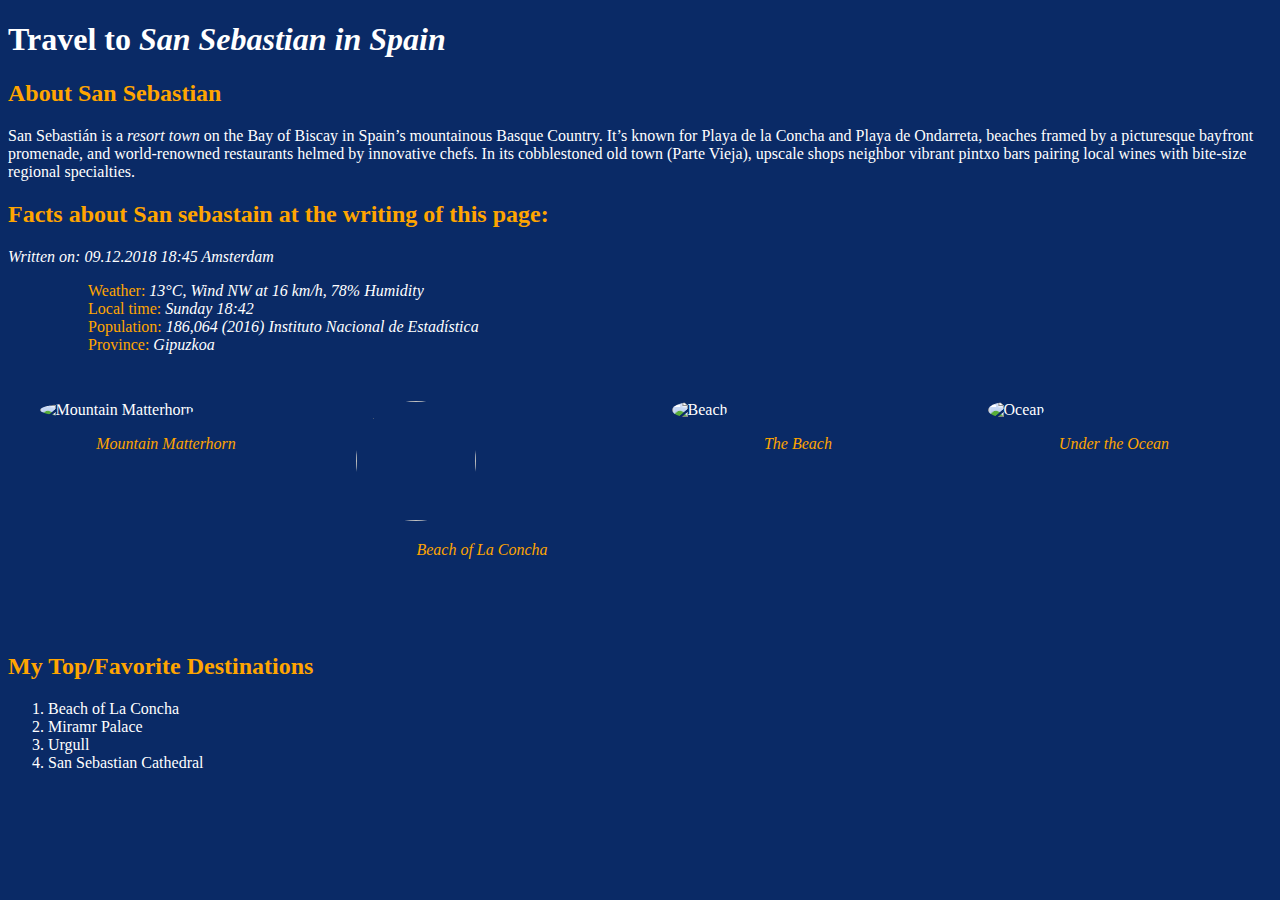
==== html-css/TravelWebPage/index.html @ 7107a1e1 "import projects from khan academy" ====
<!DOCTYPE html>
<html>
	<head>
		<meta charset="utf-8" />
		<title>Project: Travel webpage</title>
		<link rel="stylesheet" href="./assets/app.css" />
	</head>
	<body>
		<main>
			<h1>Travel to <em>San Sebastian in Spain</em></h1>
			<h2>About San Sebastian</h2>
			<p>
				San Sebastián is a <em>resort town</em> on the Bay of Biscay in Spain’s mountainous Basque
				Country. It’s known for Playa de la Concha and Playa de Ondarreta, beaches framed by a
				picturesque bayfront promenade, and world-renowned restaurants helmed by innovative chefs.
				In its cobblestoned old town (Parte Vieja), upscale shops neighbor vibrant pintxo bars
				pairing local wines with bite-size regional specialties.
			</p>
			<h2>Facts about San sebastain at the writing of this page: <strong></strong></h2>
			<p id="paragraph-written-on">Written on: 09.12.2018 18:45 Amsterdam</p>
			<ul>
				<ol>
					<span class="list-title">Weather:</span>
					<span class="list-fact">13°C, Wind NW at 16 km/h, 78% Humidity</span>
				</ol>
				<ol>
					<span class="list-title">Local time:</span>
					<span class="list-fact">Sunday 18:42</span>
				</ol>
				<ol>
					<span class="list-title">Population:</span>
					<span class="list-fact">186,064 (2016) Instituto Nacional de Estadística</span>
				</ol>
				<ol>
					<span class="list-title">Province:</span>
					<span class="list-fact">Gipuzkoa</span>
				</ol>
			</ul>
			<div id="gallery">
				<div class="image-container">
					<img
						src="https://www.kasandbox.org/programming-images/landscapes/mountain_matterhorn.png"
						alt="Mountain Matterhorn"
					/>
					<p class="image-description">Mountain Matterhorn</p>
				</div>
				<div class="image-container">
					<img src="https://www.kasandbox.org/programming-images/landscapes/beach-at-dusk.png" />
					<p class="image-description">Beach of La Concha</p>
				</div>
				<div class="image-container">
					<img
						src="https://www.kasandbox.org/programming-images/landscapes/beach.png"
						alt="Beach"
					/>
					<p class="image-description">The Beach</p>
				</div>
				<div class="image-container">
					<img src="https://www.kasandbox.org/programming-images/animals/shark.png" alt="Ocean" />
					<p class="image-description">Under the Ocean</p>
				</div>
			</div>
			<h2>My Top/Favorite Destinations</h2>
			<ol>
				<li>Beach of La Concha</li>
				<li>Miramr Palace</li>
				<li>Urgull</li>
				<li>San Sebastian Cathedral</li>
			</ol>
		</main>
	</body>
</html>
---- html-css/TravelWebPage/assets/app.css ----
body {
  background-color: rgb(10, 42, 102);
  color: #fff;
}

h2 {
  color: orange;
}

#paragraph-written-on {
  font-size: normal;
  font-style: italic;
  font-weight: 100;
}

.list-title {
  color: orange;
}

.list-fact {
  font-style: italic;
}

#gallery {
  display: flex;
  flex-wrap: wrap;
}

.image-container {
  width: 20%;
  height: 200px;
  padding: 2.5%;
}

.image-container > img {
  width: 120px;
  height: 120px;
  border-radius: 50% 50%;
}

.image-description {
  font-style: italic;
  font-weight: 100;
  color: orange;
  width: 100%;
  text-align: center;
}
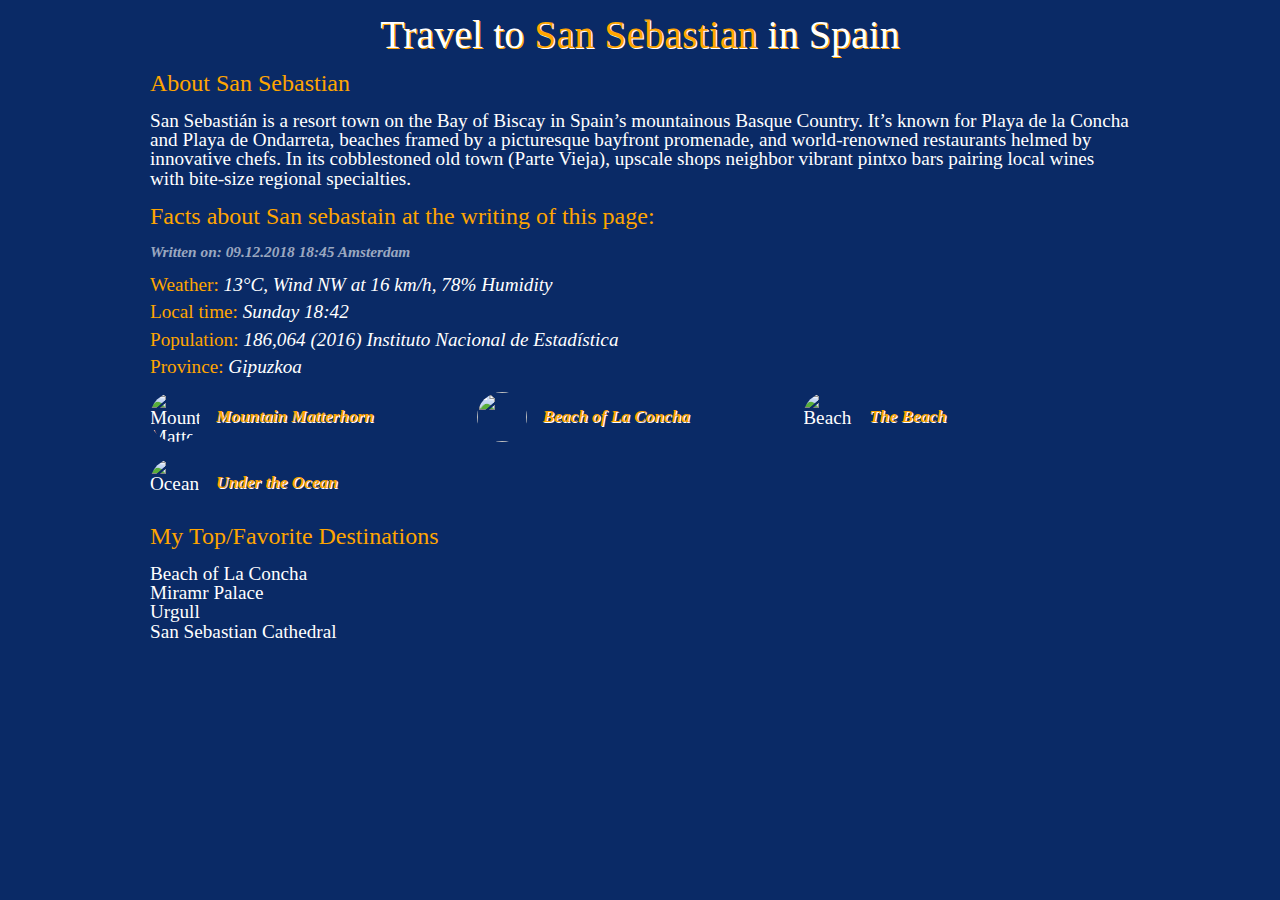
==== commit cc9f6d27: "update the travel web page" ====
--- a/html-css/TravelWebPage/index.html
+++ b/html-css/TravelWebPage/index.html
@@ -1,72 +1,82 @@
 <!DOCTYPE html>
-<html>
+<html lang="en">
 	<head>
-		<meta charset="utf-8" />
+		<meta charset="UTF-8" />
+		<meta name="viewport" content="width=device-width, initial-scale=1.0" />
+		<meta http-equiv="X-UA-Compatible" content="ie=edge" />
 		<title>Project: Travel webpage</title>
 		<link rel="stylesheet" href="./assets/app.css" />
 	</head>
 	<body>
+		<header>
+			<div class="container">
+				<h1 class="page-title mb-3">Travel to <em>San Sebastian</em> in Spain</h1>
+				<h2 class="sub-title mb-3">About San Sebastian</h2>
+			</div>
+		</header>
 		<main>
-			<h1>Travel to <em>San Sebastian in Spain</em></h1>
-			<h2>About San Sebastian</h2>
-			<p>
-				San Sebastián is a <em>resort town</em> on the Bay of Biscay in Spain’s mountainous Basque
-				Country. It’s known for Playa de la Concha and Playa de Ondarreta, beaches framed by a
-				picturesque bayfront promenade, and world-renowned restaurants helmed by innovative chefs.
-				In its cobblestoned old town (Parte Vieja), upscale shops neighbor vibrant pintxo bars
-				pairing local wines with bite-size regional specialties.
-			</p>
-			<h2>Facts about San sebastain at the writing of this page: <strong></strong></h2>
-			<p id="paragraph-written-on">Written on: 09.12.2018 18:45 Amsterdam</p>
-			<ul>
+			<div class="container">
+				<p class="mb-3">
+					San Sebastián is a <em>resort town</em> on the Bay of Biscay in Spain’s mountainous Basque
+					Country. It’s known for Playa de la Concha and Playa de Ondarreta, beaches framed by a
+					picturesque bayfront promenade, and world-renowned restaurants helmed by innovative chefs.
+					In its cobblestoned old town (Parte Vieja), upscale shops neighbor vibrant pintxo bars
+					pairing local wines with bite-size regional specialties.
+				</p>
+				<h2 class="sub-title mb-3">
+					Facts about San sebastain at the writing of this page: <strong></strong>
+				</h2>
+				<small class="paragraph-written-on mb-3">Written on: 09.12.2018 18:45 Amsterdam</small>
+				<ul class="mb-3">
+					<li class="mb-2">
+						<span class="list-title">Weather:</span>
+						<span class="list-fact">13°C, Wind NW at 16 km/h, 78% Humidity</span>
+					</li>
+					<li class="mb-2">
+						<span class="list-title">Local time:</span>
+						<span class="list-fact">Sunday 18:42</span>
+					</li>
+					<li class="mb-2">
+						<span class="list-title">Population:</span>
+						<span class="list-fact">186,064 (2016) Instituto Nacional de Estadística</span>
+					</li>
+					<li class="mb-2">
+						<span class="list-title">Province:</span>
+						<span class="list-fact">Gipuzkoa</span>
+					</li>
+				</ul>
+				<div class="gallery">
+					<div class="image-container">
+						<img
+							src="https://www.kasandbox.org/programming-images/landscapes/mountain_matterhorn.png"
+							alt="Mountain Matterhorn"
+						/>
+						<p class="image-description">Mountain Matterhorn</p>
+					</div>
+					<div class="image-container">
+						<img src="https://www.kasandbox.org/programming-images/landscapes/beach-at-dusk.png" />
+						<p class="image-description">Beach of La Concha</p>
+					</div>
+					<div class="image-container">
+						<img
+							src="https://www.kasandbox.org/programming-images/landscapes/beach.png"
+							alt="Beach"
+						/>
+						<p class="image-description">The Beach</p>
+					</div>
+					<div class="image-container">
+						<img src="https://www.kasandbox.org/programming-images/animals/shark.png" alt="Ocean" />
+						<p class="image-description">Under the Ocean</p>
+					</div>
+				</div>
+				<h2 class="sub-title mb-3">My Top/Favorite Destinations</h2>
 				<ol>
-					<span class="list-title">Weather:</span>
-					<span class="list-fact">13°C, Wind NW at 16 km/h, 78% Humidity</span>
+					<li>Beach of La Concha</li>
+					<li>Miramr Palace</li>
+					<li>Urgull</li>
+					<li>San Sebastian Cathedral</li>
 				</ol>
-				<ol>
-					<span class="list-title">Local time:</span>
-					<span class="list-fact">Sunday 18:42</span>
-				</ol>
-				<ol>
-					<span class="list-title">Population:</span>
-					<span class="list-fact">186,064 (2016) Instituto Nacional de Estadística</span>
-				</ol>
-				<ol>
-					<span class="list-title">Province:</span>
-					<span class="list-fact">Gipuzkoa</span>
-				</ol>
-			</ul>
-			<div id="gallery">
-				<div class="image-container">
-					<img
-						src="https://www.kasandbox.org/programming-images/landscapes/mountain_matterhorn.png"
-						alt="Mountain Matterhorn"
-					/>
-					<p class="image-description">Mountain Matterhorn</p>
-				</div>
-				<div class="image-container">
-					<img src="https://www.kasandbox.org/programming-images/landscapes/beach-at-dusk.png" />
-					<p class="image-description">Beach of La Concha</p>
-				</div>
-				<div class="image-container">
-					<img
-						src="https://www.kasandbox.org/programming-images/landscapes/beach.png"
-						alt="Beach"
-					/>
-					<p class="image-description">The Beach</p>
-				</div>
-				<div class="image-container">
-					<img src="https://www.kasandbox.org/programming-images/animals/shark.png" alt="Ocean" />
-					<p class="image-description">Under the Ocean</p>
-				</div>
 			</div>
-			<h2>My Top/Favorite Destinations</h2>
-			<ol>
-				<li>Beach of La Concha</li>
-				<li>Miramr Palace</li>
-				<li>Urgull</li>
-				<li>San Sebastian Cathedral</li>
-			</ol>
 		</main>
 	</body>
 </html>
--- a/html-css/TravelWebPage/assets/app.css
+++ b/html-css/TravelWebPage/assets/app.css
@@ -1,47 +1,109 @@
-body {
-  background-color: rgb(10, 42, 102);
-  color: #fff;
+@import "./reset.css";
+
+/* utilities */
+@media screen and (min-width: 768px) {
+	.container {
+    margin: 0 auto;
+    width: 740px;
+	}
 }
 
-h2 {
-  color: orange;
+@media screen and (min-width: 1024px) {
+	.container {
+    margin: 0 auto;
+    width: 980px;
+	}
 }
 
-#paragraph-written-on {
-  font-size: normal;
-  font-style: italic;
-  font-weight: 100;
+.mb-2 {
+  margin-bottom: .5rem;
+}
+
+.mb-3 {
+	margin-bottom: 1rem;
+}
+
+body {
+	background-color: rgb(10, 42, 102);
+	color: #fff;
+	font-size: 1.2rem;
+	margin: 0;
+	padding: 15px 0;
+}
+
+body header,
+body main {
+	padding: 0 15px;
+}
+
+.page-title {
+	font-size: 2.5rem;
+	text-align: center;
+	text-shadow: 1px 1px orange;
+}
+
+.page-title em {
+	color: orange;
+	text-shadow: 1px 1px white;
+}
+
+.sub-title {
+	color: orange;
+	font-size: 1.5rem;
+}
+
+.paragraph-written-on {
+	color: rgb(255, 255, 255, 0.6);
+	display: block;
+	font-size: 80%;
+	font-style: italic;
+	font-weight: 600;
 }
 
 .list-title {
-  color: orange;
+	color: orange;
 }
 
 .list-fact {
-  font-style: italic;
+	font-style: italic;
 }
 
-#gallery {
-  display: flex;
-  flex-wrap: wrap;
+.gallery {
+	display: flex;
+	flex-wrap: wrap;
 }
 
 .image-container {
-  width: 20%;
-  height: 200px;
-  padding: 2.5%;
+	display: flex;
+	flex-direction: row;
+	align-items: center;
+	margin-bottom: 1rem;
+	width: 100%;
+}
+
+@media screen and (min-width: 768px) {
+	.image-container {
+		width: calc(100%/2);
+	}
+}
+
+@media screen and (min-width: 1024px) {
+	.image-container {
+		width: calc(100%/3);
+	}
 }
 
 .image-container > img {
-  width: 120px;
-  height: 120px;
-  border-radius: 50% 50%;
+	border-radius: 50% 50%;
+	height: 50px;
+	margin-right: 1rem;
+	width: 50px;
 }
 
 .image-description {
-  font-style: italic;
-  font-weight: 100;
-  color: orange;
-  width: 100%;
-  text-align: center;
-}+	color: orange;
+	font-size: 90%;
+	font-style: italic;
+	font-weight: 600;
+	text-shadow: 1px 1px rgb(255, 255, 255);
+}
